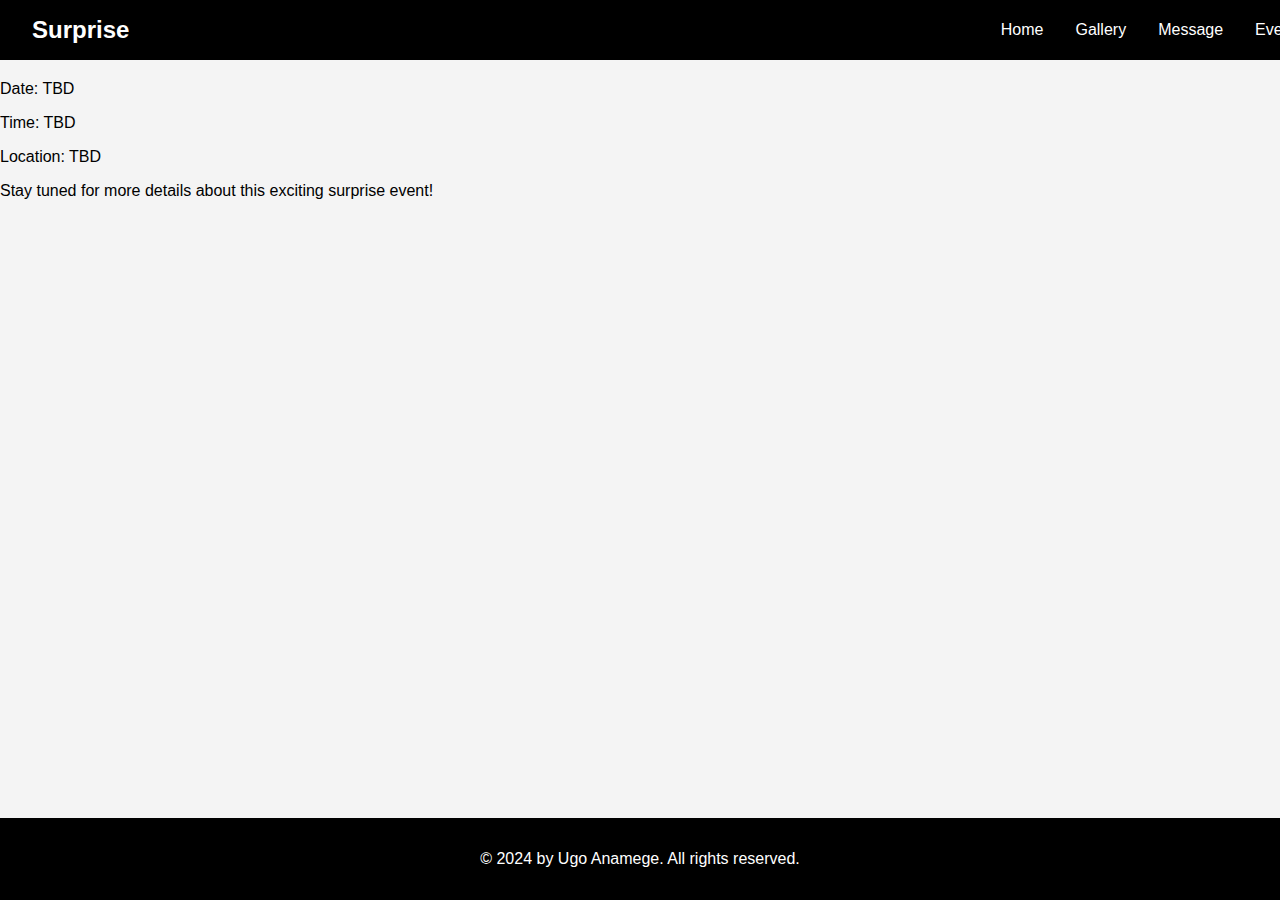
==== event.html @ 7b7f159c "JeenyJoan" ====
<!DOCTYPE html>
<html lang="en">
<head>
    <meta charset="UTF-8">
    <meta name="viewport" content="width=device-width, initial-scale=1.0">
    <title>Surprise Event</title>
    <link rel="stylesheet" href="styles.css">
    <script src="scripts.js" defer></script>
</head>
<body>
    <header>
        <div class="logo">Surprise</div>
        <nav>
            <ul>
                <li><a href="index.html">Home</a></li>
                <li><a href="gallery.html">Gallery</a></li>
                <li><a href="message.html">Message</a></li>
                <li><a href="event.html">Event</a></li>
            </ul>
        </nav>
    </header>
    <main>
        <h1>Surprise Event</h1>
        <p>Date: TBD</p>
        <p>Time: TBD</p>
        <p>Location: TBD</p>
        <p>Stay tuned for more details about this exciting surprise event!</p>
    </main>
    <footer>
        <p>&copy; 2024 by Ugo Anamege. All rights reserved.</p>
    </footer>
</body>
</html>
---- styles.css ----
body {
    font-family: 'Arial', sans-serif;
    margin: 0;
    padding: 0;
    background-color: #f4f4f4;
}

header {
    background-color: #000;
    color: #fff;
    display: flex;
    justify-content: space-between;
    align-items: center;
    padding: 1em 2em;
    position: fixed;
    width: 100%;
    top: 0;
    z-index: 1000;
}

header .logo {
    font-size: 1.5em;
    font-weight: bold;
}

header nav ul {
    list-style: none;
    margin: 0;
    padding: 0;
    display: flex;
}

header nav ul li {
    margin: 0 1em;
}

header nav ul li a {
    color: #fff;
    text-decoration: none;
}

.hero {
    height: 100vh;
    background: url('hero.jpg') no-repeat center center/cover;
    color: #fff;
    display: flex;
    flex-direction: column;
    justify-content: center;
    align-items: center;
    text-align: center;
}

.hero .hero-content {
    max-width: 600px;
    animation: fadeIn 2s ease-in-out;
}

.hero h1 {
    font-size: 3em;
    margin: 0.5em 0;
}

.hero p {
    font-size: 1.5em;
}

.cta-button {
    background-color: #001a57; /* Duke Blue */
    color: #fff;
    padding: 0.5em 2em;
    border: none;
    border-radius: 5px;
    text-decoration: none;
    font-size: 1.2em;
    margin-top: 1em;
    display: inline-block;
    animation: buttonFadeIn 3s ease-in-out;
}

.gallery {
    display: flex;
    flex-wrap: wrap;
    justify-content: center;
    padding: 2em;
}

.gallery-item {
    margin: 1em;
    width: 300px;
    height: auto;
    border-radius: 10px;
    box-shadow: 0 0 10px rgba(0, 0, 0, 0.5);
    animation: fadeInUp 1s ease-in-out;
}

.gallery-item img {
    width: 100%;
    height: auto;
    border-radius: 10px;
}

.message-section {
    padding: 2em;
    background-color: #f4f4f4;
}

.message-content {
    background-color: #fff;
    padding: 2em;
    border-radius: 10px;
    box-shadow: 0 0 10px rgba(0, 0, 0, 0.1);
    animation: fadeIn 2s ease-in-out;
}

.message-content p {
    font-size: 1.2em;
    line-height: 1.5;
    color: #333;
}

footer {
    background-color: #000;
    color: #fff;
    text-align: center;
    padding: 1em 0;
    position: fixed;
    width: 100%;
    bottom: 0;
}

/* Animations */
@keyframes fadeIn {
    from { opacity: 0; }
    to { opacity: 1; }
}

@keyframes fadeInUp {
    from { opacity: 0; transform: translateY(20px); }
    to { opacity: 1; transform: translateY(0); }
}

@keyframes buttonFadeIn {
    from { opacity: 0; transform: scale(0.8); }
    to { opacity: 1; transform: scale(1); }
}
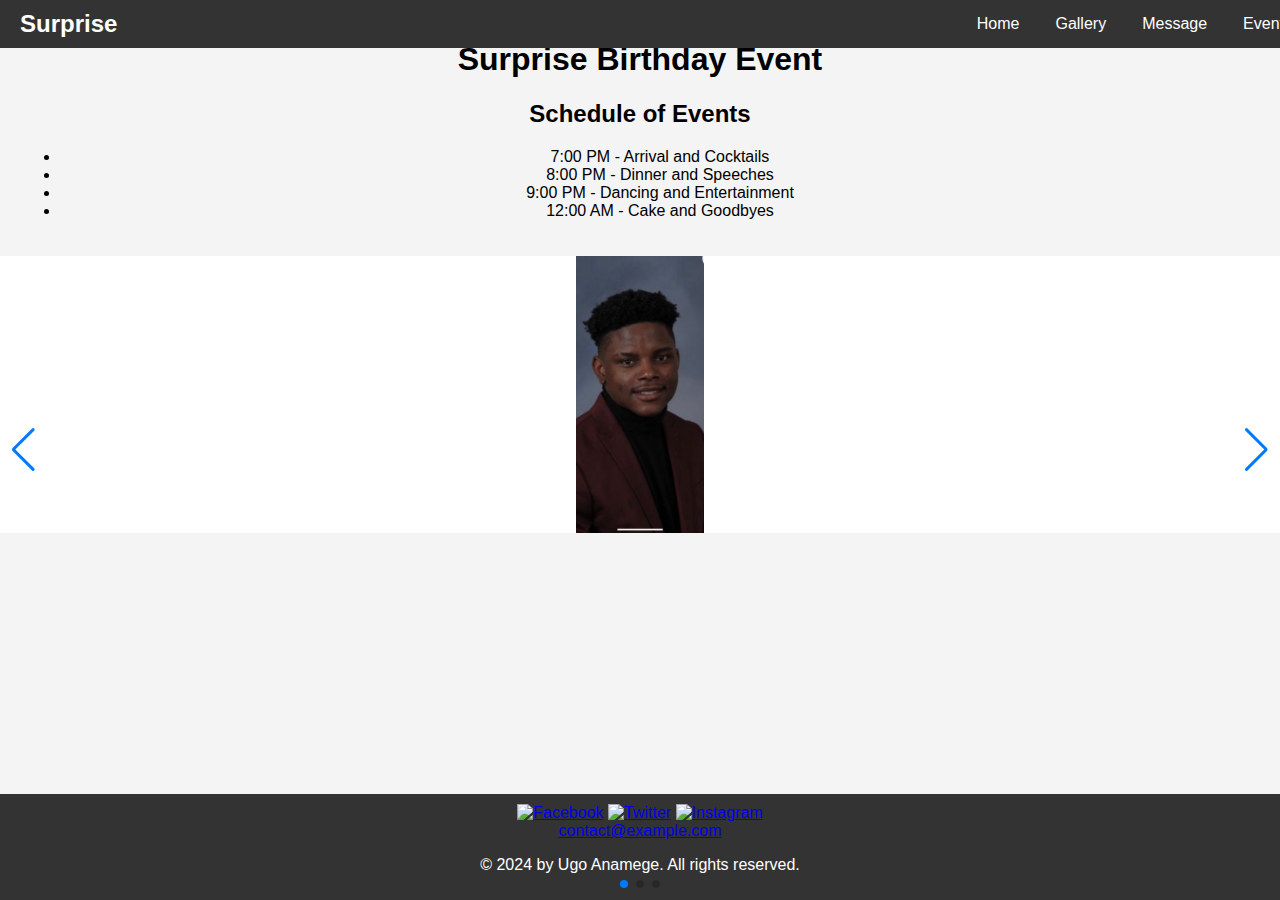
==== commit 3ed8c302: "ct" ====
--- a/event.html
+++ b/event.html
@@ -1,33 +1,119 @@
+
 <!DOCTYPE html>
 <html lang="en">
 <head>
-    <meta charset="UTF-8">
-    <meta name="viewport" content="width=device-width, initial-scale=1.0">
-    <title>Surprise Event</title>
-    <link rel="stylesheet" href="styles.css">
-    <script src="scripts.js" defer></script>
+  <meta charset="UTF-8">
+  <meta name="viewport" content="width=device-width, initial-scale=1.0">
+  <title>Surprise Birthday Event</title>
+  <link rel="stylesheet" href="styles.css">
 </head>
 <body>
-    <header>
-        <div class="logo">Surprise</div>
-        <nav>
-            <ul>
-                <li><a href="index.html">Home</a></li>
-                <li><a href="gallery.html">Gallery</a></li>
-                <li><a href="message.html">Message</a></li>
-                <li><a href="event.html">Event</a></li>
-            </ul>
-        </nav>
-    </header>
-    <main>
-        <h1>Surprise Event</h1>
-        <p>Date: TBD</p>
-        <p>Time: TBD</p>
-        <p>Location: TBD</p>
-        <p>Stay tuned for more details about this exciting surprise event!</p>
-    </main>
-    <footer>
-        <p>&copy; 2024 by Ugo Anamege. All rights reserved.</p>
-    </footer>
+  <header>
+    <div class="logo">Surprise</div>
+    <nav>
+      <ul>
+        <li><a href="index.html">Home</a></li>
+        <li><a href="gallery.html">Gallery</a></li>
+        <li><a href="message.html">Message</a></li>
+        <li><a href="event.html">Event</a></li>
+      </ul>
+    </nav>
+  </header>
+
+  <main>
+    <h1>Surprise Birthday Event</h1>
+    <div class="countdown-timer">
+      <div class="timer-days"></div>
+      <div class="timer-hours"></div>
+      <div class="timer-minutes"></div>
+      <div class="timer-seconds"></div>
+    </div>
+    <div class="map" id="map"></div>
+    <div class="schedule">
+      <h2>Schedule of Events</h2>
+      <ul>
+        <li><span class="time">7:00 PM</span> - Arrival and Cocktails</li>
+        <li><span class="time">8:00 PM</span> - Dinner and Speeches</li>
+        <li><span class="time">9:00 PM</span> - Dancing and Entertainment</li>
+        <li><span class="time">12:00 AM</span> - Cake and Goodbyes</li>
+      </ul>
+    </div>
+  </main>
+
+  <footer>
+    <div class="social-media">
+      <a href="https://www.facebook.com"><img src="facebook.png" alt="Facebook"></a>
+      <a href="https://www.twitter.com"><img src="twitter.png" alt="Twitter"></a>
+      <a href="https://www.instagram.com"><img src="instagram.png" alt="Instagram"></a>
+    </div>
+    <div class="contact">
+      <a href="mailto:contact@example.com">contact@example.com</a>
+    </div>
+    <p>&copy; 2024 by Ugo Anamege. All rights reserved.</p>
+  </footer>
+
+  <script src="https://maps.googleapis.com/maps/api/js?key=YOUR_API_KEY"></script>
+  <script src="scripts.js"></script>
 </body>
 </html>
+
+
+<!DOCTYPE html>
+<html lang="en">
+<head>
+  <meta charset="UTF-8">
+  <meta name="viewport" content="width=device-width, initial-scale=1.0">
+  <title>Photo Slideshow</title>
+  <link rel="stylesheet" href="https://unpkg.com/swiper/swiper-bundle.min.css" />
+  <style>
+    .swiper-container {
+      width: 100%;
+      height: 100%;
+    }
+
+    .swiper-slide {
+      text-align: center;
+      font-size: 18px;
+      background: #fff;
+
+      /* Center image in slide */
+      display: flex;
+      justify-content: center;
+      align-items: center;
+    }
+
+    .swiper-slide img {
+      max-width: 10%;
+      max-height: 10%;
+    }
+  </style>
+</head>
+<body>
+  <div class="swiper-container">
+    <div class="swiper-wrapper">
+      <div class="swiper-slide"><img src="./Pictures/Photo.jpeg" alt="Photo 1"></div>
+      <div class="swiper-slide"><img src="photo2.jpg" alt="Photo 2"></div>
+      <div class="swiper-slide"><img src="photo3.jpg" alt="Photo 3"></div>
+      <!-- Add more slides as needed -->
+    </div>
+    <div class="swiper-pagination"></div>
+    <div class="swiper-button-prev"></div>
+    <div class="swiper-button-next"></div>
+  </div>
+
+  <script src="https://unpkg.com/swiper/swiper-bundle.min.js"></script>
+  <script>
+    const swiper = new Swiper('.swiper-container', {
+      direction: 'horizontal',
+      loop: true,
+      pagination: {
+        el: '.swiper-pagination',
+      },
+      navigation: {
+        nextEl: '.swiper-button-next',
+        prevEl: '.swiper-button-prev',
+      },
+    });
+  </script>
+</body>
+</html>
--- a/styles.css
+++ b/styles.css
@@ -1,3 +1,4 @@
+/* Base Styles */
 body {
     font-family: 'Arial', sans-serif;
     margin: 0;
@@ -5,6 +6,7 @@
     background-color: #f4f4f4;
 }
 
+/* Header Styles */
 header {
     background-color: #000;
     color: #fff;
@@ -39,6 +41,7 @@
     text-decoration: none;
 }
 
+/* Hero Section Styles */
 .hero {
     height: 100vh;
     background: url('hero.jpg') no-repeat center center/cover;
@@ -48,6 +51,7 @@
     justify-content: center;
     align-items: center;
     text-align: center;
+    padding-top: 70px; /* Adjust for fixed header */
 }
 
 .hero .hero-content {
@@ -77,11 +81,13 @@
     animation: buttonFadeIn 3s ease-in-out;
 }
 
+/* Gallery Styles */
 .gallery {
     display: flex;
     flex-wrap: wrap;
     justify-content: center;
     padding: 2em;
+    margin-top: 100px; /* Adjust for fixed header */
 }
 
 .gallery-item {
@@ -99,6 +105,7 @@
     border-radius: 10px;
 }
 
+/* Message Section Styles */
 .message-section {
     padding: 2em;
     background-color: #f4f4f4;
@@ -118,6 +125,7 @@
     color: #333;
 }
 
+/* Footer Styles */
 footer {
     background-color: #000;
     color: #fff;
@@ -143,3 +151,93 @@
     from { opacity: 0; transform: scale(0.8); }
     to { opacity: 1; transform: scale(1); }
 }
+
+/* Base styles */
+body, html {
+    margin: 0;
+    padding: 0;
+    font-family: Arial, sans-serif;
+  }
+  
+  header {
+    display: flex;
+    justify-content: space-between;
+    padding: 10px 20px;
+    background-color: #333;
+    color: #fff;
+  }
+  
+  header .logo {
+    font-size: 24px;
+  }
+  
+  header nav ul {
+    list-style: none;
+    padding: 0;
+    display: flex;
+  }
+  
+  header nav ul li {
+    margin-left: 20px;
+  }
+  
+  header nav ul li a {
+    color: #fff;
+    text-decoration: none;
+  }
+  
+  main {
+    padding: 20px;
+    text-align: center;
+  }
+  
+  footer {
+    background-color: #333;
+    color: #fff;
+    text-align: center;
+    padding: 10px 0;
+  }
+  
+  .gallery a, .swiper-container {
+    width: 100%;
+  }
+  
+  /* Responsive styles */
+  @media (max-width: 768px) {
+    header {
+      flex-direction: column;
+      align-items: center;
+    }
+  
+    header nav ul {
+      flex-direction: column;
+    }
+  
+    header nav ul li {
+      margin: 10px 0;
+    }
+  
+    .gallery {
+      display: grid;
+      grid-template-columns: repeat(2, 1fr);
+      gap: 10px;
+    }
+  
+    .swiper-slide img {
+      max-width: 100%;
+      height: auto;
+    }
+  }
+  
+  @media (max-width: 480px) {
+    .gallery {
+      grid-template-columns: 1fr;
+    }
+  
+    .swiper-slide img {
+      max-width: 100%;
+      height: auto;
+    }
+  }
+  
+  
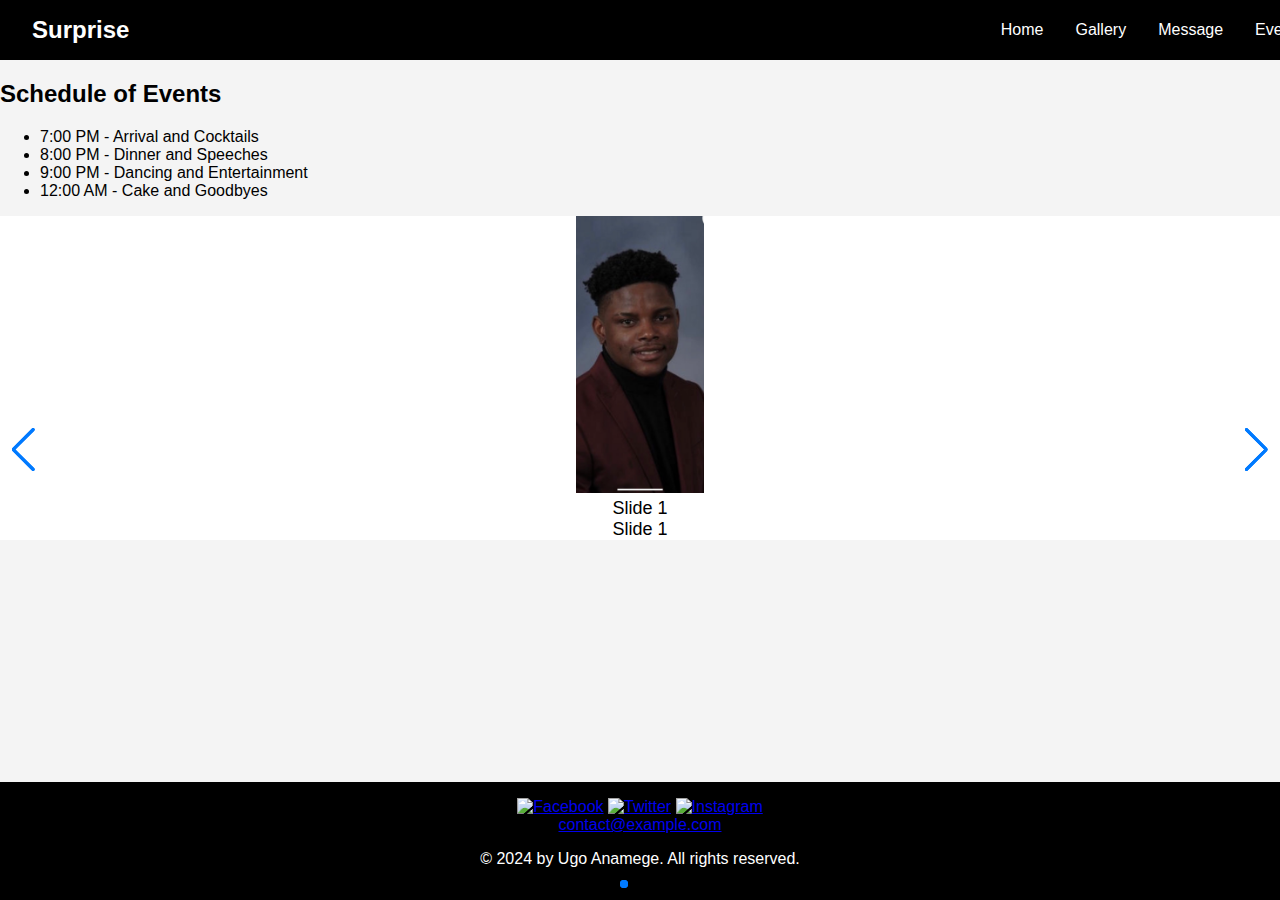
==== commit 74021ca1: "2" ====
--- a/event.html
+++ b/event.html
@@ -117,3 +117,66 @@
   </script>
 </body>
 </html>
+
+<!-- Link Swiper's CSS -->
+<link rel="stylesheet" href="https://unpkg.com/swiper/swiper-bundle.min.css">
+
+<!-- Swiper's JS -->
+<script src="https://unpkg.com/swiper/swiper-bundle.min.js"></script>
+
+<!-- Swiper -->
+<div class="swiper-container">
+    <div class="swiper-wrapper">
+        <div class="swiper-slide">Slide 1</div>
+        <div class="swiper-slide">Slide 2</div>
+        <div class="swiper-slide">Slide 3</div>
+    </div>
+    <!-- Add Pagination -->
+    <div class="swiper-pagination"></div>
+    <!-- Add Navigation -->
+    <div class="swiper-button-prev"></div>
+    <div class="swiper-button-next"></div>
+</div>
+
+
+<!DOCTYPE html>
+<html lang="en">
+<head>
+    <meta charset="UTF-8">
+    <meta name="viewport" content="width=device-width, initial-scale=1.0">
+    <title>Gallery</title>
+    <link rel="stylesheet" href="https://unpkg.com/swiper/swiper-bundle.min.css">
+</head>
+<body>
+    <div class="swiper-container">
+        <div class="swiper-wrapper">
+            <div class="swiper-slide">Slide 1</div>
+            <div class="swiper-slide">Slide 2</div>
+            <div class="swiper-slide">Slide 3</div>
+        </div>
+        <div class="swiper-pagination"></div>
+        <div class="swiper-button-prev"></div>
+        <div class="swiper-button-next"></div>
+    </div>
+
+    <script src="https://unpkg.com/swiper/swiper-bundle.min.js"></script>
+    <script>
+        document.addEventListener('DOMContentLoaded', function () {
+            var mySwiper = new Swiper('.swiper-container', {
+                loop: true,
+                pagination: {
+                    el: '.swiper-pagination',
+                },
+                navigation: {
+                    nextEl: '.swiper-button-next',
+                    prevEl: '.swiper-button-prev',
+                },
+                autoplay: {
+                    delay: 2500,
+                    disableOnInteraction: false,
+                },
+            });
+        });
+    </script>
+</body>
+</html>
--- a/styles.css
+++ b/styles.css
@@ -1,4 +1,4 @@
-/* Base Styles */
+
 body {
     font-family: 'Arial', sans-serif;
     margin: 0;
@@ -6,7 +6,6 @@
     background-color: #f4f4f4;
 }
 
-/* Header Styles */
 header {
     background-color: #000;
     color: #fff;
@@ -40,8 +39,26 @@
     color: #fff;
     text-decoration: none;
 }
+.verse-popup {
+    position: fixed;
+    bottom: 20px;
+    right: 20px;
+    width: 300px;
+    padding: 20px;
+    background-color: white;
+    box-shadow: 0 4px 8px rgba(0,0,0,0.1);
+    border-radius: 10px;
+    display: none;
+    opacity: 0;
+    transition: opacity 1s;
+}
 
-/* Hero Section Styles */
+.verse-popup.show {
+    display: block;
+    opacity: 1;
+}
+
+
 .hero {
     height: 100vh;
     background: url('hero.jpg') no-repeat center center/cover;
@@ -51,7 +68,6 @@
     justify-content: center;
     align-items: center;
     text-align: center;
-    padding-top: 70px; /* Adjust for fixed header */
 }
 
 .hero .hero-content {
@@ -81,13 +97,11 @@
     animation: buttonFadeIn 3s ease-in-out;
 }
 
-/* Gallery Styles */
 .gallery {
     display: flex;
     flex-wrap: wrap;
     justify-content: center;
     padding: 2em;
-    margin-top: 100px; /* Adjust for fixed header */
 }
 
 .gallery-item {
@@ -105,7 +119,6 @@
     border-radius: 10px;
 }
 
-/* Message Section Styles */
 .message-section {
     padding: 2em;
     background-color: #f4f4f4;
@@ -125,7 +138,6 @@
     color: #333;
 }
 
-/* Footer Styles */
 footer {
     background-color: #000;
     color: #fff;
@@ -150,94 +162,4 @@
 @keyframes buttonFadeIn {
     from { opacity: 0; transform: scale(0.8); }
     to { opacity: 1; transform: scale(1); }
-}
-
-/* Base styles */
-body, html {
-    margin: 0;
-    padding: 0;
-    font-family: Arial, sans-serif;
-  }
-  
-  header {
-    display: flex;
-    justify-content: space-between;
-    padding: 10px 20px;
-    background-color: #333;
-    color: #fff;
-  }
-  
-  header .logo {
-    font-size: 24px;
-  }
-  
-  header nav ul {
-    list-style: none;
-    padding: 0;
-    display: flex;
-  }
-  
-  header nav ul li {
-    margin-left: 20px;
-  }
-  
-  header nav ul li a {
-    color: #fff;
-    text-decoration: none;
-  }
-  
-  main {
-    padding: 20px;
-    text-align: center;
-  }
-  
-  footer {
-    background-color: #333;
-    color: #fff;
-    text-align: center;
-    padding: 10px 0;
-  }
-  
-  .gallery a, .swiper-container {
-    width: 100%;
-  }
-  
-  /* Responsive styles */
-  @media (max-width: 768px) {
-    header {
-      flex-direction: column;
-      align-items: center;
-    }
-  
-    header nav ul {
-      flex-direction: column;
-    }
-  
-    header nav ul li {
-      margin: 10px 0;
-    }
-  
-    .gallery {
-      display: grid;
-      grid-template-columns: repeat(2, 1fr);
-      gap: 10px;
-    }
-  
-    .swiper-slide img {
-      max-width: 100%;
-      height: auto;
-    }
-  }
-  
-  @media (max-width: 480px) {
-    .gallery {
-      grid-template-columns: 1fr;
-    }
-  
-    .swiper-slide img {
-      max-width: 100%;
-      height: auto;
-    }
-  }
-  
-  
+}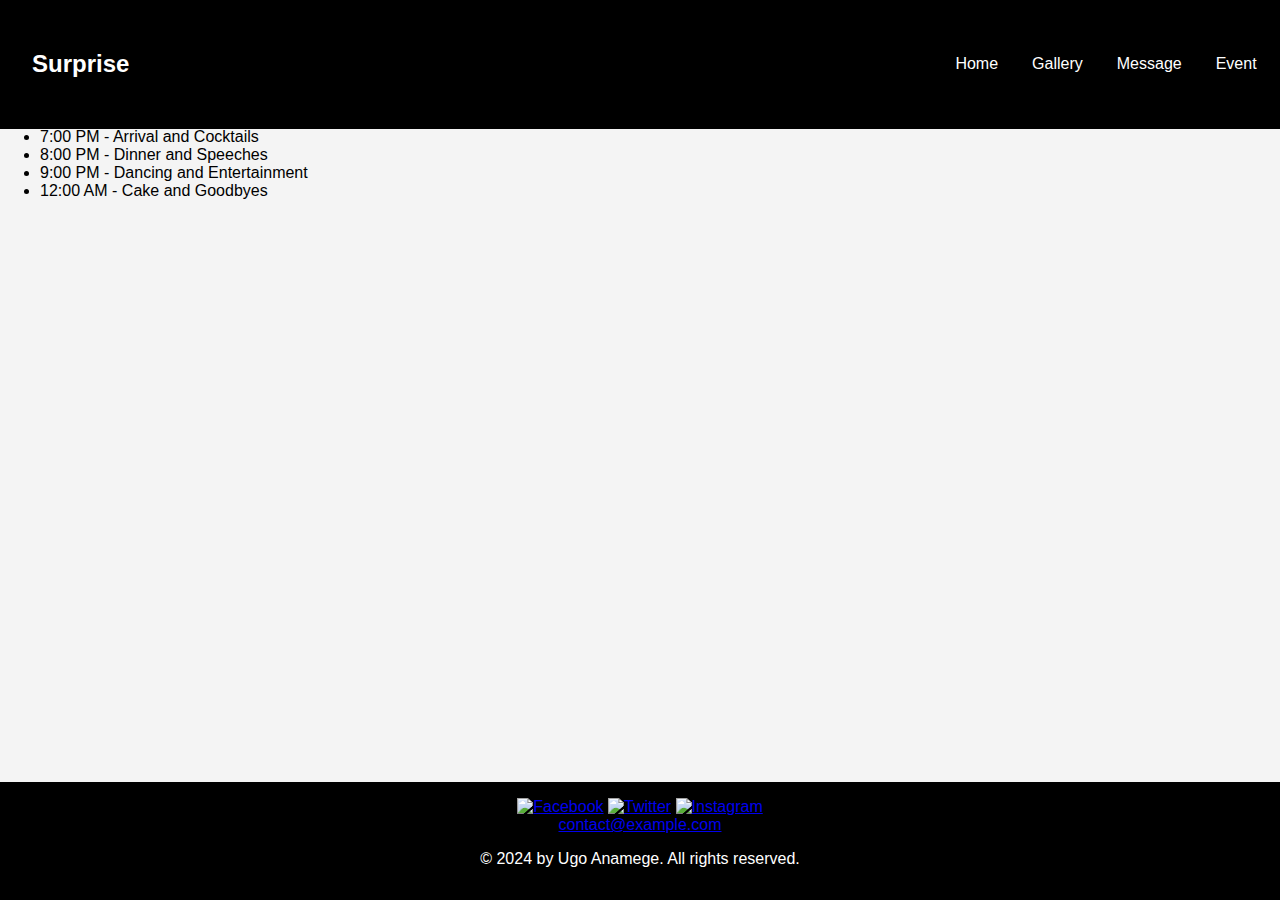
==== commit be196e85: "adding style" ====
--- a/event.html
+++ b/event.html
@@ -1,4 +1,3 @@
-
 <!DOCTYPE html>
 <html lang="en">
 <head>
@@ -56,127 +55,3 @@
   <script src="scripts.js"></script>
 </body>
 </html>
-
-
-<!DOCTYPE html>
-<html lang="en">
-<head>
-  <meta charset="UTF-8">
-  <meta name="viewport" content="width=device-width, initial-scale=1.0">
-  <title>Photo Slideshow</title>
-  <link rel="stylesheet" href="https://unpkg.com/swiper/swiper-bundle.min.css" />
-  <style>
-    .swiper-container {
-      width: 100%;
-      height: 100%;
-    }
-
-    .swiper-slide {
-      text-align: center;
-      font-size: 18px;
-      background: #fff;
-
-      /* Center image in slide */
-      display: flex;
-      justify-content: center;
-      align-items: center;
-    }
-
-    .swiper-slide img {
-      max-width: 10%;
-      max-height: 10%;
-    }
-  </style>
-</head>
-<body>
-  <div class="swiper-container">
-    <div class="swiper-wrapper">
-      <div class="swiper-slide"><img src="./Pictures/Photo.jpeg" alt="Photo 1"></div>
-      <div class="swiper-slide"><img src="photo2.jpg" alt="Photo 2"></div>
-      <div class="swiper-slide"><img src="photo3.jpg" alt="Photo 3"></div>
-      <!-- Add more slides as needed -->
-    </div>
-    <div class="swiper-pagination"></div>
-    <div class="swiper-button-prev"></div>
-    <div class="swiper-button-next"></div>
-  </div>
-
-  <script src="https://unpkg.com/swiper/swiper-bundle.min.js"></script>
-  <script>
-    const swiper = new Swiper('.swiper-container', {
-      direction: 'horizontal',
-      loop: true,
-      pagination: {
-        el: '.swiper-pagination',
-      },
-      navigation: {
-        nextEl: '.swiper-button-next',
-        prevEl: '.swiper-button-prev',
-      },
-    });
-  </script>
-</body>
-</html>
-
-<!-- Link Swiper's CSS -->
-<link rel="stylesheet" href="https://unpkg.com/swiper/swiper-bundle.min.css">
-
-<!-- Swiper's JS -->
-<script src="https://unpkg.com/swiper/swiper-bundle.min.js"></script>
-
-<!-- Swiper -->
-<div class="swiper-container">
-    <div class="swiper-wrapper">
-        <div class="swiper-slide">Slide 1</div>
-        <div class="swiper-slide">Slide 2</div>
-        <div class="swiper-slide">Slide 3</div>
-    </div>
-    <!-- Add Pagination -->
-    <div class="swiper-pagination"></div>
-    <!-- Add Navigation -->
-    <div class="swiper-button-prev"></div>
-    <div class="swiper-button-next"></div>
-</div>
-
-
-<!DOCTYPE html>
-<html lang="en">
-<head>
-    <meta charset="UTF-8">
-    <meta name="viewport" content="width=device-width, initial-scale=1.0">
-    <title>Gallery</title>
-    <link rel="stylesheet" href="https://unpkg.com/swiper/swiper-bundle.min.css">
-</head>
-<body>
-    <div class="swiper-container">
-        <div class="swiper-wrapper">
-            <div class="swiper-slide">Slide 1</div>
-            <div class="swiper-slide">Slide 2</div>
-            <div class="swiper-slide">Slide 3</div>
-        </div>
-        <div class="swiper-pagination"></div>
-        <div class="swiper-button-prev"></div>
-        <div class="swiper-button-next"></div>
-    </div>
-
-    <script src="https://unpkg.com/swiper/swiper-bundle.min.js"></script>
-    <script>
-        document.addEventListener('DOMContentLoaded', function () {
-            var mySwiper = new Swiper('.swiper-container', {
-                loop: true,
-                pagination: {
-                    el: '.swiper-pagination',
-                },
-                navigation: {
-                    nextEl: '.swiper-button-next',
-                    prevEl: '.swiper-button-prev',
-                },
-                autoplay: {
-                    delay: 2500,
-                    disableOnInteraction: false,
-                },
-            });
-        });
-    </script>
-</body>
-</html>
--- a/styles.css
+++ b/styles.css
@@ -1,3 +1,33 @@
+/* @media screen and (max-width: 2px){
+    #main, #nav {
+        float: left;
+        padding: 0;
+        width: 94%;
+        margin: 3%;
+    }
+} */
+
+nav {
+    display: flex;
+    justify-content: center;
+    /* background-color: #efefef; */
+    margin: 3%;
+  }
+  
+  nav ul {
+    list-style: none;
+    padding: 0;
+    margin: 0;
+  }
+  
+  nav li { 
+    padding: 1px;
+  }
+  
+  nav a {
+    color: #000;
+    text-decoration: none;
+  }
 
 body {
     font-family: 'Arial', sans-serif;
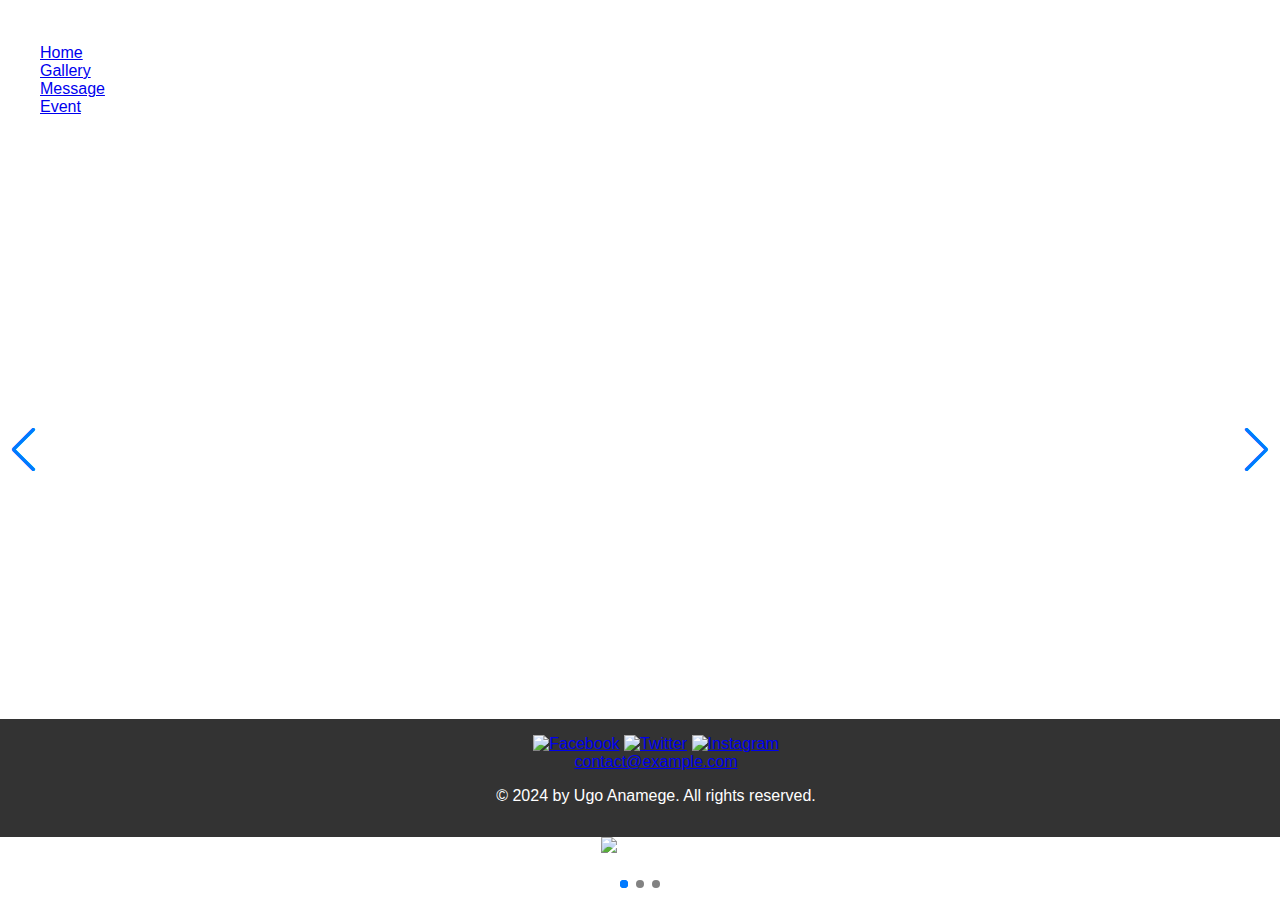
==== commit c7eef44d: "added video" ====
--- a/event.html
+++ b/event.html
@@ -1,3 +1,4 @@
+
 <!DOCTYPE html>
 <html lang="en">
 <head>
@@ -55,3 +56,127 @@
   <script src="scripts.js"></script>
 </body>
 </html>
+
+
+<!DOCTYPE html>
+<html lang="en">
+<head>
+  <meta charset="UTF-8">
+  <meta name="viewport" content="width=device-width, initial-scale=1.0">
+  <title>Photo Slideshow</title>
+  <link rel="stylesheet" href="https://unpkg.com/swiper/swiper-bundle.min.css" />
+  <style>
+    .swiper-container {
+      width: 100%;
+      height: 100%;
+    }
+
+    .swiper-slide {
+      text-align: center;
+      font-size: 18px;
+      background: #fff;
+
+      /* Center image in slide */
+      display: flex;
+      justify-content: center;
+      align-items: center;
+    }
+
+    .swiper-slide img {
+      max-width: 10%;
+      max-height: 10%;
+    }
+  </style>
+</head>
+<body>
+  <div class="swiper-container">
+    <div class="swiper-wrapper">
+      <div class="swiper-slide"><img src="./Pictures/Photo.jpeg" alt="Photo 1"></div>
+      <div class="swiper-slide"><img src="photo2.jpg" alt="Photo 2"></div>
+      <div class="swiper-slide"><img src="photo3.jpg" alt="Photo 3"></div>
+      <!-- Add more slides as needed -->
+    </div>
+    <div class="swiper-pagination"></div>
+    <div class="swiper-button-prev"></div>
+    <div class="swiper-button-next"></div>
+  </div>
+
+  <script src="https://unpkg.com/swiper/swiper-bundle.min.js"></script>
+  <script>
+    const swiper = new Swiper('.swiper-container', {
+      direction: 'horizontal',
+      loop: true,
+      pagination: {
+        el: '.swiper-pagination',
+      },
+      navigation: {
+        nextEl: '.swiper-button-next',
+        prevEl: '.swiper-button-prev',
+      },
+    });
+  </script>
+</body>
+</html>
+
+<!-- Link Swiper's CSS -->
+<link rel="stylesheet" href="https://unpkg.com/swiper/swiper-bundle.min.css">
+
+<!-- Swiper's JS -->
+<script src="https://unpkg.com/swiper/swiper-bundle.min.js"></script>
+
+<!-- Swiper -->
+<div class="swiper-container">
+    <div class="swiper-wrapper">
+        <div class="swiper-slide">Slide 1</div>
+        <div class="swiper-slide">Slide 2</div>
+        <div class="swiper-slide">Slide 3</div>
+    </div>
+    <!-- Add Pagination -->
+    <div class="swiper-pagination"></div>
+    <!-- Add Navigation -->
+    <div class="swiper-button-prev"></div>
+    <div class="swiper-button-next"></div>
+</div>
+
+
+<!DOCTYPE html>
+<html lang="en">
+<head>
+    <meta charset="UTF-8">
+    <meta name="viewport" content="width=device-width, initial-scale=1.0">
+    <title>Gallery</title>
+    <link rel="stylesheet" href="https://unpkg.com/swiper/swiper-bundle.min.css">
+</head>
+<body>
+    <div class="swiper-container">
+        <div class="swiper-wrapper">
+            <div class="swiper-slide">Slide 1</div>
+            <div class="swiper-slide">Slide 2</div>
+            <div class="swiper-slide">Slide 3</div>
+        </div>
+        <div class="swiper-pagination"></div>
+        <div class="swiper-button-prev"></div>
+        <div class="swiper-button-next"></div>
+    </div>
+
+    <script src="https://unpkg.com/swiper/swiper-bundle.min.js"></script>
+    <script>
+        document.addEventListener('DOMContentLoaded', function () {
+            var mySwiper = new Swiper('.swiper-container', {
+                loop: true,
+                pagination: {
+                    el: '.swiper-pagination',
+                },
+                navigation: {
+                    nextEl: '.swiper-button-next',
+                    prevEl: '.swiper-button-prev',
+                },
+                autoplay: {
+                    delay: 2500,
+                    disableOnInteraction: false,
+                },
+            });
+        });
+    </script>
+</body>
+</html>
--- a/styles.css
+++ b/styles.css
@@ -1,195 +1,219 @@
-/* @media screen and (max-width: 2px){
-    #main, #nav {
-        float: left;
-        padding: 0;
-        width: 94%;
-        margin: 3%;
-    }
-} */
-
-nav {
-    display: flex;
-    justify-content: center;
-    /* background-color: #efefef; */
-    margin: 3%;
-  }
-  
-  nav ul {
-    list-style: none;
-    padding: 0;
-    margin: 0;
-  }
-  
-  nav li { 
-    padding: 1px;
-  }
-  
-  nav a {
-    color: #000;
-    text-decoration: none;
-  }
+article, aside, details, figcaption, figure, footer, header, hgroup, menu, nav, section {
+    display: block;
+}
 
 body {
-    font-family: 'Arial', sans-serif;
+    width: 100%;
+    min-height: 100vh;
     margin: 0;
     padding: 0;
-    background-color: #f4f4f4;
-}
-
-header {
-    background-color: #000;
-    color: #fff;
+	border: 0;
+    font-family: Arial, Helvetica, sans-serif;
+    color: white;
+
+    display: flex;
+    flex-direction: column;
+}
+
+.navbar {
     display: flex;
     justify-content: space-between;
     align-items: center;
-    padding: 1em 2em;
-    position: fixed;
+    padding: 1rem;
+    background-color: #333;
+}
+
+.logo {
+    display: flex;
+    font-weight: bold;
+    font-size: x-large;
+}
+
+.nav-links {
+    display: flex;
+    gap: 1rem;
+
+    a {
+        color: white;
+        text-decoration: none;
+        font-weight: bold;
+        padding: 0.5rem 1rem;
+        border-radius: 5px;
+        transition: background-color 0.3s;
+    }
+
+    a:hover,
+    a.active {
+        background-color: #555;
+    }
+}
+
+footer {
+    margin-top: auto;
+    background-color: #333;
+    color: white;
+    padding: 1rem;
+    text-align: center;
+    position: relative;
+    bottom: 0;
     width: 100%;
-    top: 0;
-    z-index: 1000;
-}
-
-header .logo {
-    font-size: 1.5em;
-    font-weight: bold;
-}
-
-header nav ul {
-    list-style: none;
-    margin: 0;
-    padding: 0;
-    display: flex;
-}
-
-header nav ul li {
-    margin: 0 1em;
-}
-
-header nav ul li a {
-    color: #fff;
-    text-decoration: none;
-}
-.verse-popup {
-    position: fixed;
-    bottom: 20px;
-    right: 20px;
-    width: 300px;
-    padding: 20px;
+
+    .footer-content {
+        margin: 0 auto;
+    }
+
+    .bible-verse {
+        font-size: 1rem;
+        margin-bottom: 0.5rem;
+    }
+}
+
+.hero {
+    padding-top: 2rem;
+    text-align: center;
+    background-color: #f0f0f0;
+
+    .hero-content {
+        margin-bottom: 2rem;
+    }
+
+    h1 {
+        margin: 0.5rem 0;
+        font-size: 2.5rem;
+        color: #333;
+    }
+
+    p {
+        font-size: 1.25rem;
+        color: #666;
+    }
+
+    .cta-button {
+        display: inline-block;
+        padding: 0.75rem 1.5rem;
+        background-color: #007bff;
+        color: white;
+        text-decoration: none;
+        border-radius: 5px;
+        transition: background-color 0.3s;
+    }
+}
+
+.swiper {
+    margin-top: 1rem;
+    margin-bottom: 2rem;
+    width: 100%;
+    height: 100%;
+    text-align: center;
+
     background-color: white;
-    box-shadow: 0 4px 8px rgba(0,0,0,0.1);
-    border-radius: 10px;
-    display: none;
-    opacity: 0;
-    transition: opacity 1s;
-}
-
-.verse-popup.show {
-    display: block;
-    opacity: 1;
-}
-
-
-.hero {
-    height: 100vh;
-    background: url('hero.jpg') no-repeat center center/cover;
-    color: #fff;
-    display: flex;
-    flex-direction: column;
-    justify-content: center;
-    align-items: center;
-    text-align: center;
-}
-
-.hero .hero-content {
-    max-width: 600px;
-    animation: fadeIn 2s ease-in-out;
-}
-
-.hero h1 {
-    font-size: 3em;
-    margin: 0.5em 0;
-}
-
-.hero p {
-    font-size: 1.5em;
-}
-
-.cta-button {
-    background-color: #001a57; /* Duke Blue */
-    color: #fff;
-    padding: 0.5em 2em;
-    border: none;
-    border-radius: 5px;
-    text-decoration: none;
-    font-size: 1.2em;
-    margin-top: 1em;
-    display: inline-block;
-    animation: buttonFadeIn 3s ease-in-out;
-}
-
-.gallery {
-    display: flex;
-    flex-wrap: wrap;
-    justify-content: center;
-    padding: 2em;
-}
-
-.gallery-item {
-    margin: 1em;
-    width: 300px;
-    height: auto;
-    border-radius: 10px;
-    box-shadow: 0 0 10px rgba(0, 0, 0, 0.5);
-    animation: fadeInUp 1s ease-in-out;
-}
-
-.gallery-item img {
-    width: 100%;
-    height: auto;
-    border-radius: 10px;
-}
-
-.message-section {
-    padding: 2em;
-    background-color: #f4f4f4;
-}
-
-.message-content {
-    background-color: #fff;
-    padding: 2em;
-    border-radius: 10px;
-    box-shadow: 0 0 10px rgba(0, 0, 0, 0.1);
-    animation: fadeIn 2s ease-in-out;
-}
-
-.message-content p {
-    font-size: 1.2em;
-    line-height: 1.5;
+    color: #666;
+
+    h2 {
+        font-size: 1.5rem;
+        margin-bottom: 1rem;
+    }
+
+    .swiper-slide {
+        text-align: center;
+        display: flex;
+        height: auto;
+        max-height: 300px;
+        align-items: center;
+        justify-content: center;
+
+        img {
+            display: block;
+            width: 100%;
+            height: 100%;
+            object-fit: cover;
+        }
+    }
+}
+
+.quiz-container {
+    text-align: left;
+    padding: 2rem;
+    background-color: white;
+    color: #666;
+    border: 1px solid #ddd;
+    box-shadow: 0 4px 8px rgba(0, 0, 0, 0, 0.1);
+
+    h2 {
+        font-size: 1.5rem;
+        margin-bottom: 1rem;
+    }
+
+    #question {
+        font-size: 1.25rem;
+        padding: 0;
+    }
+
+    ul {
+        list-style-type: none;
+        padding: 0;
+    }
+
+    li {
+        margin-bottom: 0.5rem;
+    }
+
+    input[type="radio"] {
+        margin-right: 0.5rem;
+    }
+     
+    button {
+        padding: 0.5rem 0.5rem;
+        background-color: #007bff;
+        color: #ffffff;
+        border: none;
+        border-radius: 5px;
+        cursor: pointer;
+        transition: background-color 0.3s;
+    }
+
+    button:hover {
+        background-color: #0056b3;
+      }
+      
+    #result {
+        margin-top: 1rem;
+        font-size: 1.25rem;
+    }
+      
+    #score {
+        margin-top: 1rem;
+        font-size: 1.25rem;
+    }
+      
+    .hidden {
+        display: none;
+    }
+}
+
+.location {
+    padding-bottom: 50%;
+    position: relative;
+
+    /* background-color: inherit; */
     color: #333;
-}
-
-footer {
-    background-color: #000;
-    color: #fff;
-    text-align: center;
-    padding: 1em 0;
-    position: fixed;
-    width: 100%;
-    bottom: 0;
-}
-
-/* Animations */
-@keyframes fadeIn {
-    from { opacity: 0; }
-    to { opacity: 1; }
-}
-
-@keyframes fadeInUp {
-    from { opacity: 0; transform: translateY(20px); }
-    to { opacity: 1; transform: translateY(0); }
-}
-
-@keyframes buttonFadeIn {
-    from { opacity: 0; transform: scale(0.8); }
-    to { opacity: 1; transform: scale(1); }
-}+
+    h2 {
+        font-size: 1.5rem;
+        margin-bottom: 1rem;
+    }
+
+    iframe {
+        width: 100%;
+        max-height: 500px;
+        left: 0;
+        position: absolute;
+    }
+}
+
+@media (max-width: 768px) {
+    .nav-links {
+      flex-direction: column;
+      gap: 0.5rem;
+    }
+}
